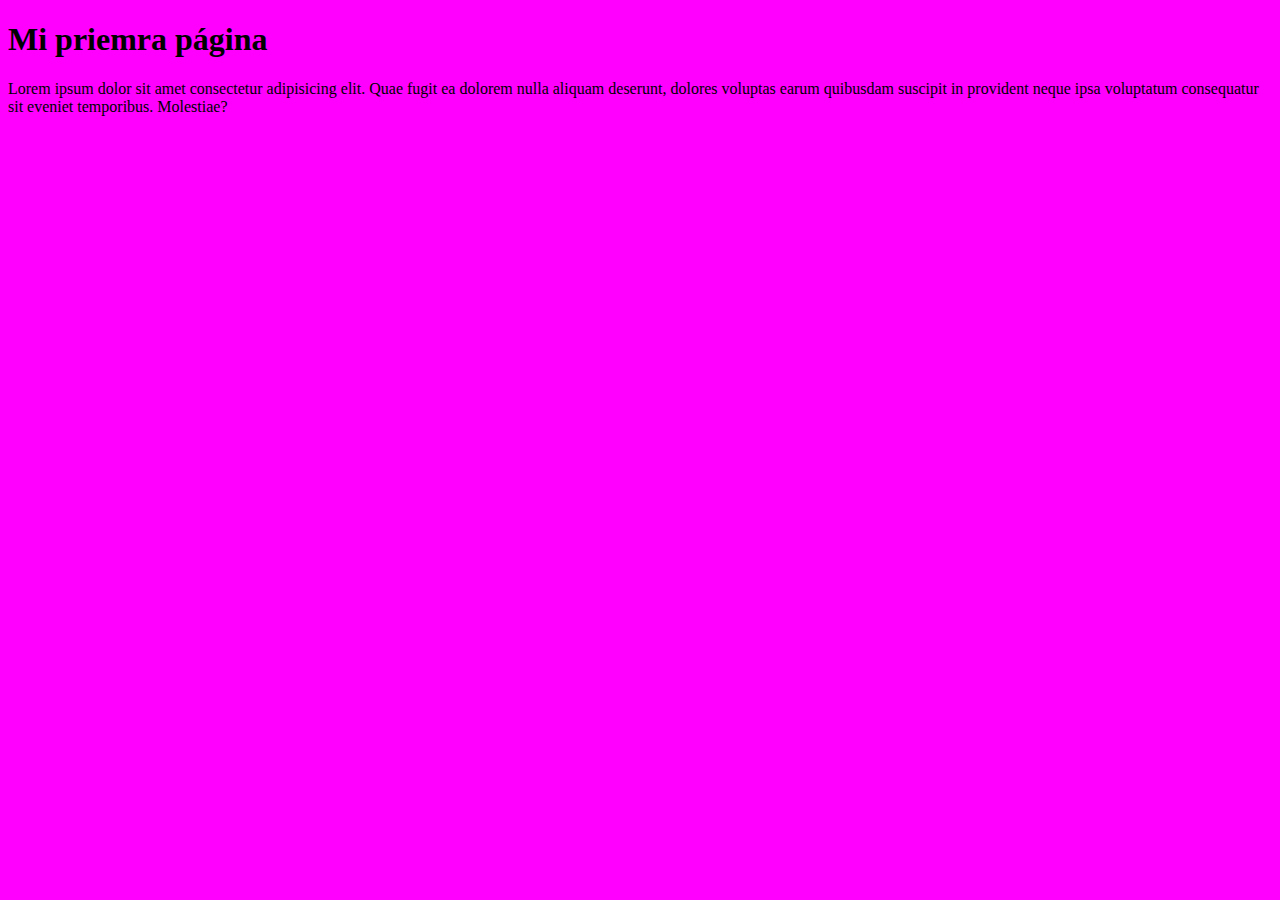
==== index.html @ 4112a94c "primer commit?" ====
<!DOCTYPE html>
<html lang="en">

<head>
    <meta charset="UTF-8">
    <meta name="viewport" content="width=device-width, initial-scale=1.0">
    <title>Ejemplo Git</title>


    <link rel="stylesheet" href="assets/style.css">
</head>

<body>

</body>
<h1>Mi priemra página</h1>
<p>Lorem ipsum dolor sit amet consectetur adipisicing elit. Quae fugit ea dolorem nulla aliquam deserunt, dolores voluptas earum quibusdam suscipit in provident neque ipsa voluptatum consequatur sit eveniet temporibus. Molestiae?</p>

</html>
---- assets/style.css ----
body {
    background-color: magenta;
}
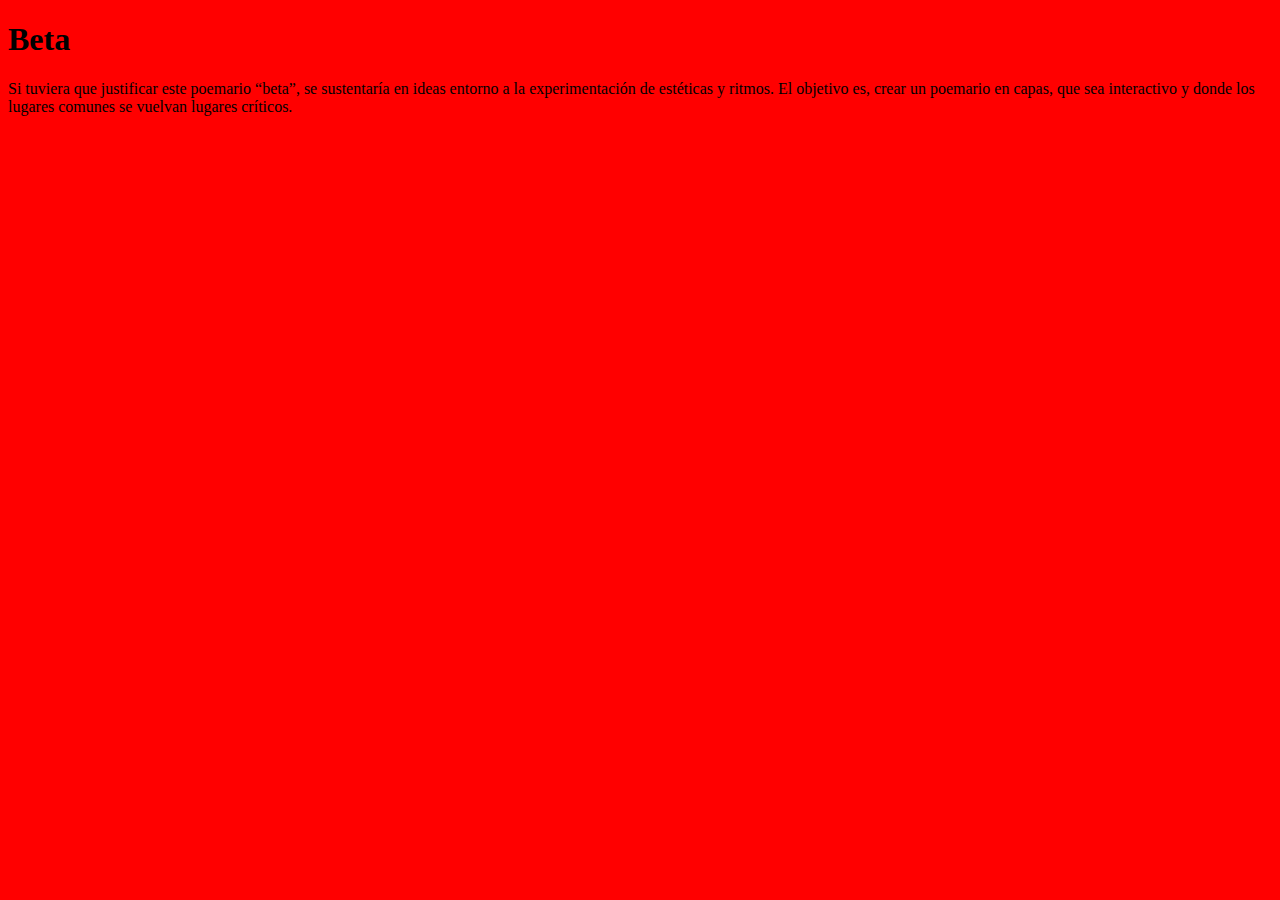
==== commit de2b344b: "cambio h1 y p" ====
--- a/index.html
+++ b/index.html
@@ -13,7 +13,8 @@
 <body>
 
 </body>
-<h1>Mi priemra página</h1>
-<p>Lorem ipsum dolor sit amet consectetur adipisicing elit. Quae fugit ea dolorem nulla aliquam deserunt, dolores voluptas earum quibusdam suscipit in provident neque ipsa voluptatum consequatur sit eveniet temporibus. Molestiae?</p>
+<h1>Beta</h1>
+<p>Si tuviera que justificar este poemario “beta”, se sustentaría en ideas entorno a la experimentación de estéticas y ritmos. El objetivo es, crear un poemario en capas, que sea interactivo y donde los lugares comunes se vuelvan lugares críticos.
+</p>
 
 </html>--- a/assets/style.css
+++ b/assets/style.css
@@ -1,3 +1,3 @@
 body {
-    background-color: magenta;
+    background-color: red;
 }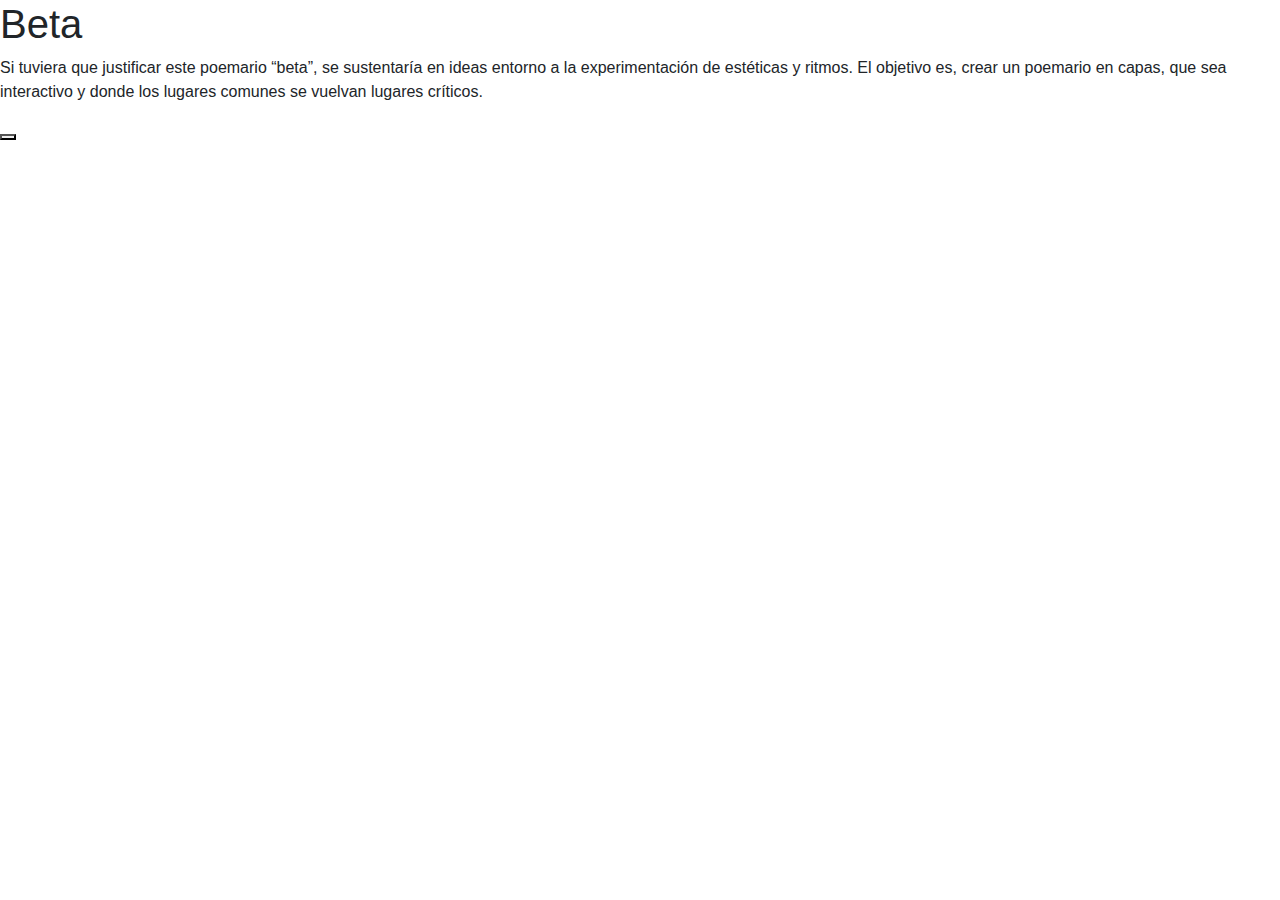
==== commit a8c187c0: "cambio estructura html" ====
--- a/index.html
+++ b/index.html
@@ -1,20 +1,28 @@
-<!DOCTYPE html>
+<!doctype html>
 <html lang="en">
 
 <head>
-    <meta charset="UTF-8">
-    <meta name="viewport" content="width=device-width, initial-scale=1.0">
-    <title>Ejemplo Git</title>
+    <!-- Required meta tags -->
+    <meta charset="utf-8">
+    <meta name="viewport" content="width=device-width, initial-scale=1, shrink-to-fit=no">
 
+    <!-- Bootstrap CSS -->
+    <link rel="stylesheet" href="https://stackpath.bootstrapcdn.com/bootstrap/4.5.2/css/bootstrap.min.css" integrity="sha384-JcKb8q3iqJ61gNV9KGb8thSsNjpSL0n8PARn9HuZOnIxN0hoP+VmmDGMN5t9UJ0Z" crossorigin="anonymous">
 
-    <link rel="stylesheet" href="assets/style.css">
+    <title>Hello, world!</title>
 </head>
 
 <body>
+    <h1>Beta</h1>
+    <p>Si tuviera que justificar este poemario “beta”, se sustentaría en ideas entorno a la experimentación de estéticas y ritmos. El objetivo es, crear un poemario en capas, que sea interactivo y donde los lugares comunes se vuelvan lugares críticos.
+    </p>
 
+    <button><a href="..P2"></a></button>
+    <!-- Optional JavaScript -->
+    <!-- jQuery first, then Popper.js, then Bootstrap JS -->
+    <script src="https://code.jquery.com/jquery-3.5.1.slim.min.js" integrity="sha384-DfXdz2htPH0lsSSs5nCTpuj/zy4C+OGpamoFVy38MVBnE+IbbVYUew+OrCXaRkfj" crossorigin="anonymous"></script>
+    <script src="https://cdn.jsdelivr.net/npm/popper.js@1.16.1/dist/umd/popper.min.js" integrity="sha384-9/reFTGAW83EW2RDu2S0VKaIzap3H66lZH81PoYlFhbGU+6BZp6G7niu735Sk7lN" crossorigin="anonymous"></script>
+    <script src="https://stackpath.bootstrapcdn.com/bootstrap/4.5.2/js/bootstrap.min.js" integrity="sha384-B4gt1jrGC7Jh4AgTPSdUtOBvfO8shuf57BaghqFfPlYxofvL8/KUEfYiJOMMV+rV" crossorigin="anonymous"></script>
 </body>
-<h1>Beta</h1>
-<p>Si tuviera que justificar este poemario “beta”, se sustentaría en ideas entorno a la experimentación de estéticas y ritmos. El objetivo es, crear un poemario en capas, que sea interactivo y donde los lugares comunes se vuelvan lugares críticos.
-</p>
 
 </html>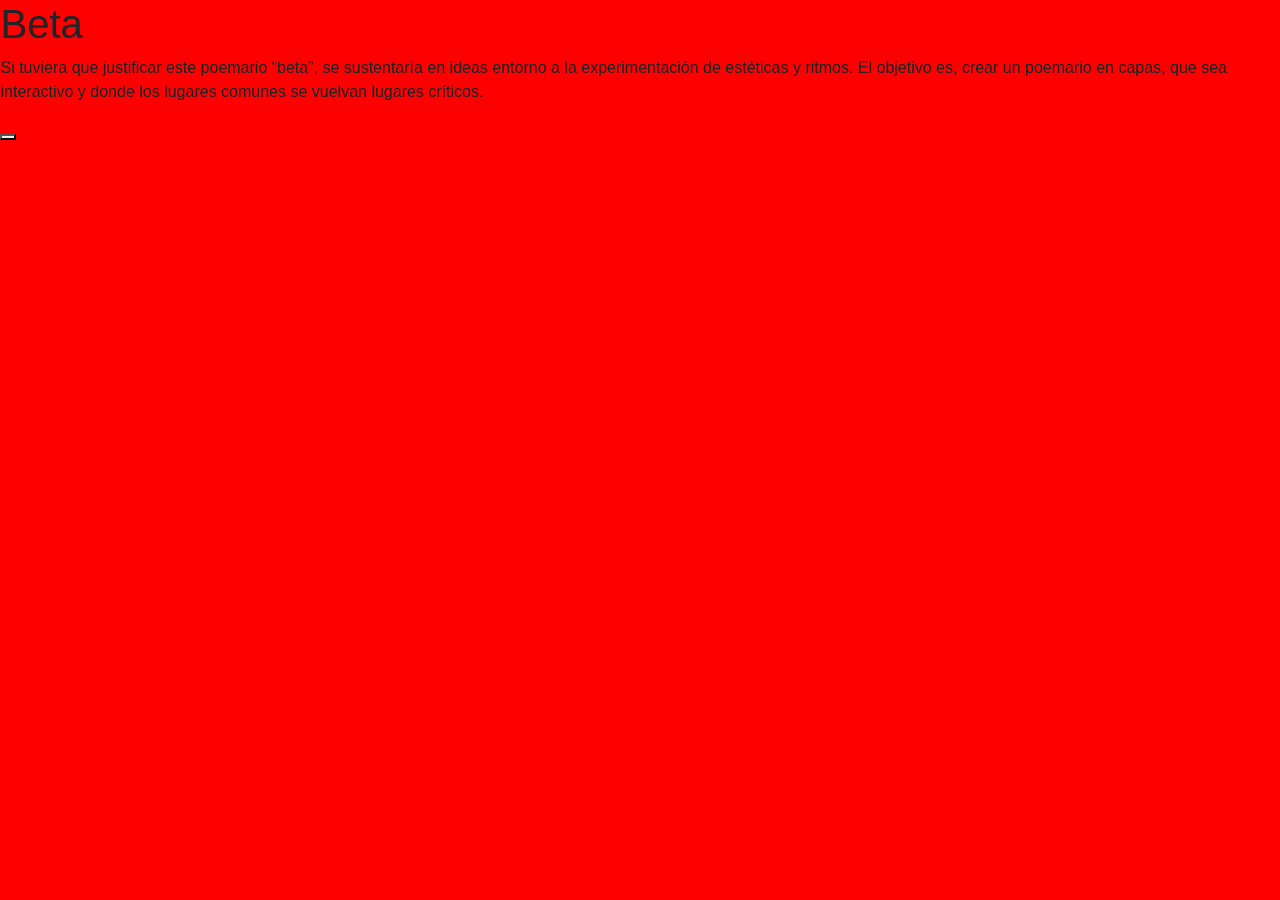
==== commit 486058af: "actualización css" ====
--- a/index.html
+++ b/index.html
@@ -9,7 +9,8 @@
     <!-- Bootstrap CSS -->
     <link rel="stylesheet" href="https://stackpath.bootstrapcdn.com/bootstrap/4.5.2/css/bootstrap.min.css" integrity="sha384-JcKb8q3iqJ61gNV9KGb8thSsNjpSL0n8PARn9HuZOnIxN0hoP+VmmDGMN5t9UJ0Z" crossorigin="anonymous">
 
-    <title>Hello, world!</title>
+    <link rel="stylesheet" href="assets/style.css">
+    <title>Beta</title>
 </head>
 
 <body>
--- a/assets/style.css
+++ b/assets/style.css
@@ -0,0 +1,3 @@
+body {
+    background-color: red;
+}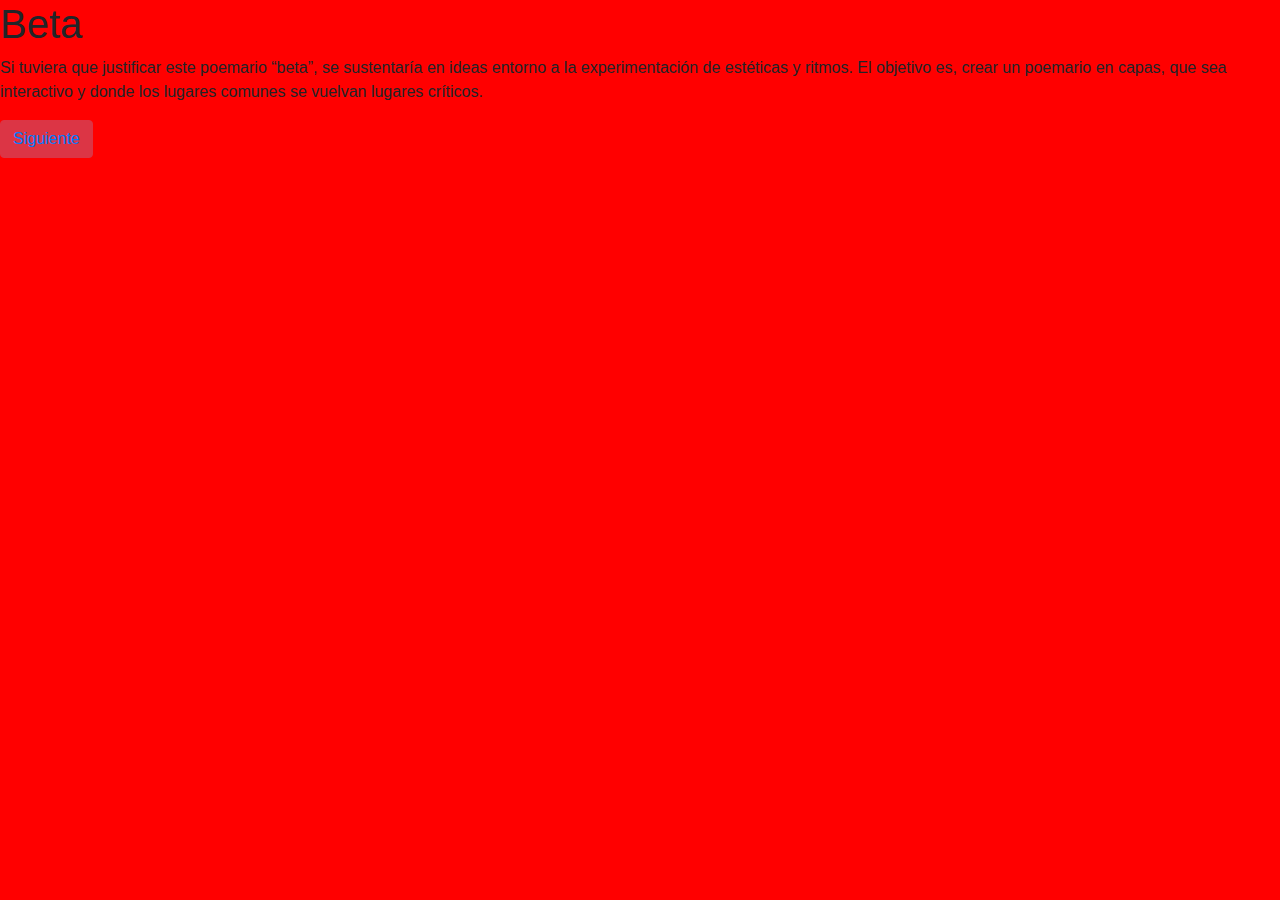
==== commit 7dd19e25: "cambio botón" ====
--- a/index.html
+++ b/index.html
@@ -13,12 +13,13 @@
     <title>Beta</title>
 </head>
 
-<body>
+<body class="text justify">
     <h1>Beta</h1>
-    <p>Si tuviera que justificar este poemario “beta”, se sustentaría en ideas entorno a la experimentación de estéticas y ritmos. El objetivo es, crear un poemario en capas, que sea interactivo y donde los lugares comunes se vuelvan lugares críticos.
+    <p class>Si tuviera que justificar este poemario “beta”, se sustentaría en ideas entorno a la experimentación de estéticas y ritmos. El objetivo es, crear un poemario en capas, que sea interactivo y donde los lugares comunes se vuelvan lugares críticos.
     </p>
 
-    <button><a href="..P2"></a></button>
+    <button type="button" class="btn btn-danger"><a href="P2.html">Siguiente</a></button>
+
     <!-- Optional JavaScript -->
     <!-- jQuery first, then Popper.js, then Bootstrap JS -->
     <script src="https://code.jquery.com/jquery-3.5.1.slim.min.js" integrity="sha384-DfXdz2htPH0lsSSs5nCTpuj/zy4C+OGpamoFVy38MVBnE+IbbVYUew+OrCXaRkfj" crossorigin="anonymous"></script>
